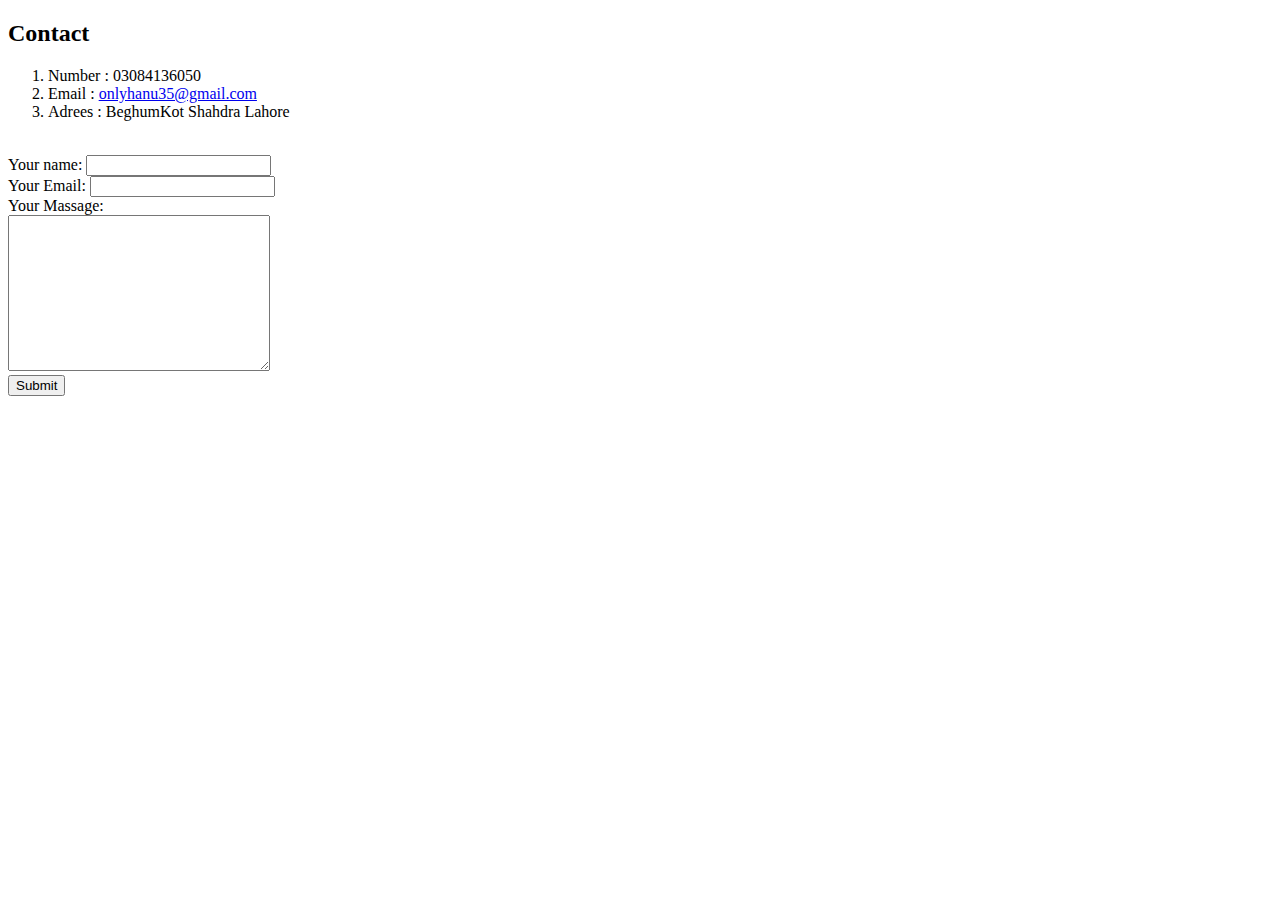
==== contac.html @ 7ef198ac "add files for CV" ====
<!DOCTYPE html>

<html>
    <head>
        <meta charset="utf-8">
 
        <title>Contact Me</title>
        
    </head>
    <body>
        <h2>Contact</h2>
        <ol>
            <li>Number : 03084136050</li>
            <li>Email : <a href="https://mail.google.com/mail/u/0/#inbox">onlyhanu35@gmail.com</a></li>
            <li>Adrees : BeghumKot Shahdra Lahore </li>
            <br>
            

        </ol>
        <form action="mailto:onlyhanu35@gmail.com " method="post" enctype="text/plain">
            <label>Your name:</label>
            <input type="text" name="Your Name" value=""> <br>
            <label>Your Email:</label>
            <input type="email" name="Your Email" value=""> <br>
            <label>Your Massage:</label> <br>
            <textarea name="Your Massage" id="" cols="30" rows="10"></textarea> <br>
            <input type="submit">

        </form>
        <script src="" async defer></script>
    </body>
</html>
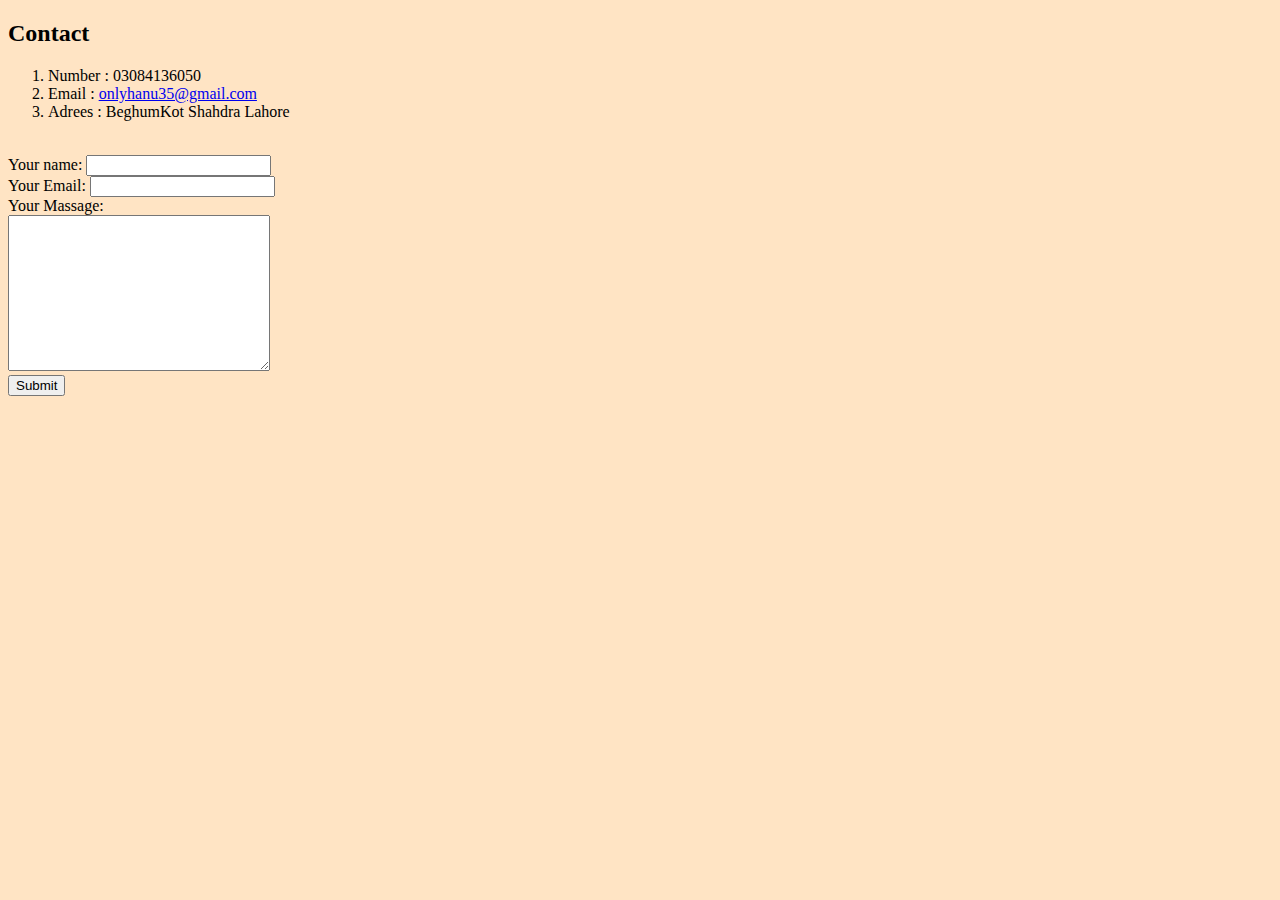
==== commit 8c1fc861: "css" ====
--- a/contac.html
+++ b/contac.html
@@ -5,6 +5,7 @@
         <meta charset="utf-8">
  
         <title>Contact Me</title>
+        <link rel="stylesheet" href="Style.css">
         
     </head>
     <body>
@@ -29,4 +30,4 @@
         </form>
         <script src="" async defer></script>
     </body>
-</html>+</html>
--- a/Style.css
+++ b/Style.css
@@ -0,0 +1,18 @@
+body {
+    background-color: bisque;
+}
+hr {
+
+    border-style: none;
+    border-top: dotted;
+    border-color: gray;
+    border-width: 5px;
+    width: 3%;
+}
+h1 {
+   color: #79B4B7;
+   font-family: 'Lucida Sans';
+}
+h3 {
+    color: #79B4B7;
+ }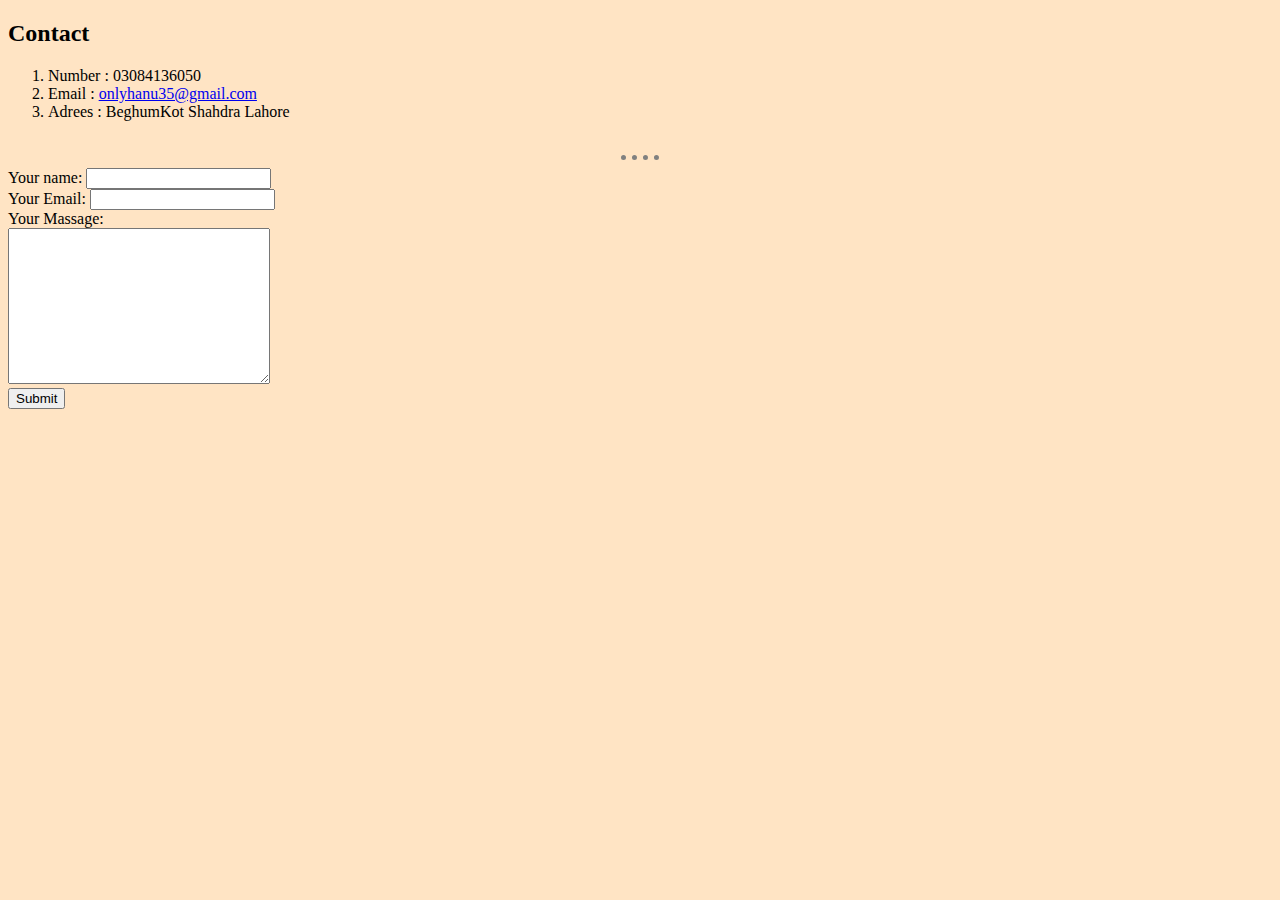
==== commit e04517ab: "css" ====
--- a/contac.html
+++ b/contac.html
@@ -18,6 +18,7 @@
             
 
         </ol>
+        <hr>
         <form action="mailto:onlyhanu35@gmail.com " method="post" enctype="text/plain">
             <label>Your name:</label>
             <input type="text" name="Your Name" value=""> <br>
